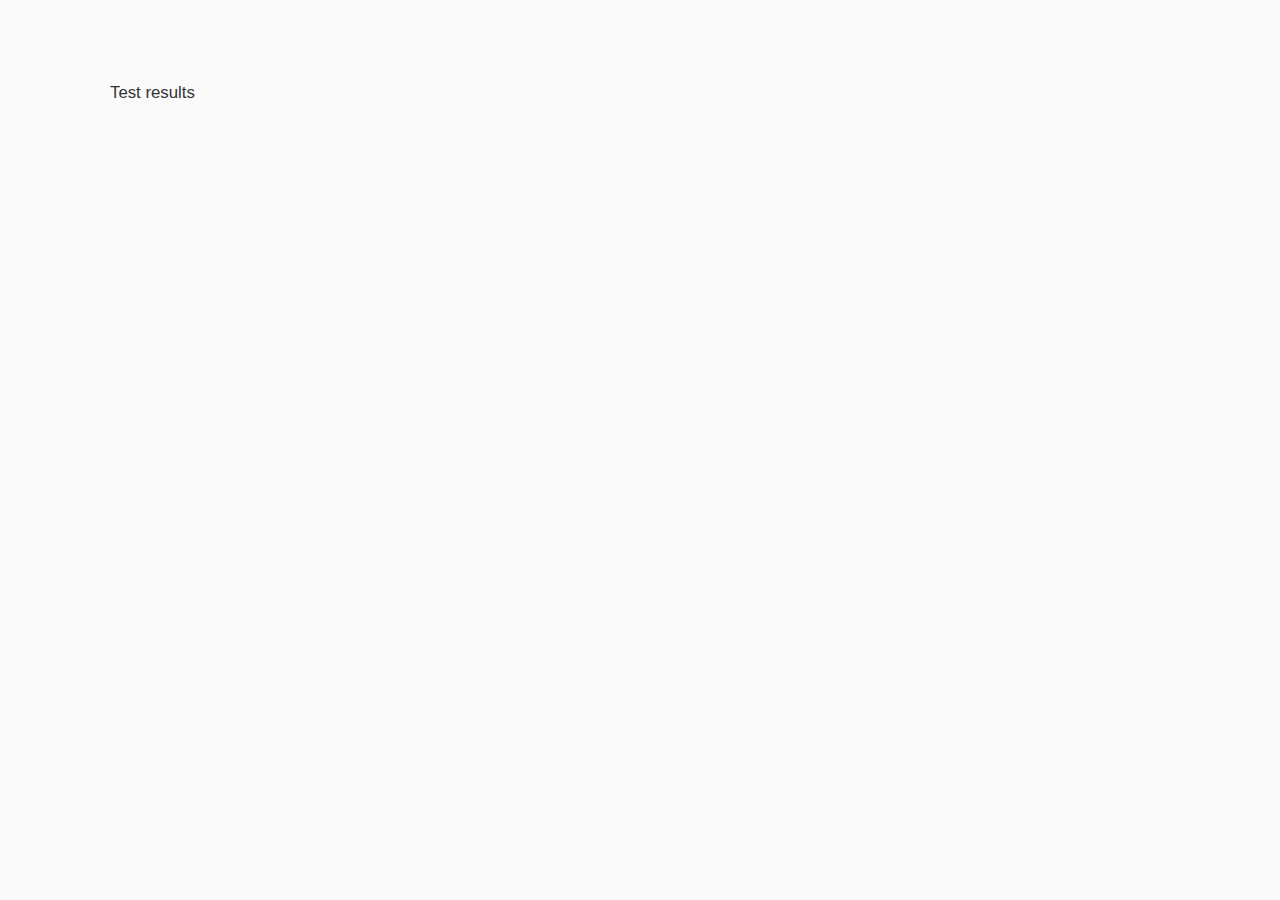
==== test/index.html @ 77469368 "WIP Initial commit for test suite" ====
<!DOCTYPE html>
<html>
    <head>
        <meta charset="utf-8" /> 
        <title>Unit Tests | Learn Charts</title>
        <link href="css/reset.css" rel="stylesheet">
        <link href="css/text.css" rel="stylesheet">
        <link href="css/index.css" rel="stylesheet">
    </head>
    <body>
        <h1>Test results</h1>
        <div id="testResults"></div>

        <!-- Load source dependencies -->
        <script type="module" src="js/deps/moment/moment.js"></script>
        <script type="module" src="js/deps/moment/locale/en-ca.js"></script>
        <script type="module" src="js/deps/moment/locale/fr-ca.js"></script>
        <script src="js/deps/chartjs/chart.js"></script>
        <script type="module" src="js/main.js"></script>

        <!-- Load test dependencies -->
        <script src="js/index.js"></script>
        <script src="js/expect.js"></script>
        <script src="js/htmlLogger.js"></script>
        <script src="js/test.js"></script>
        <script src="js/testSuite.js"></script>
        <script src="js/testSuiteBuilder.js"></script>

        <!-- Ready tests! -->
        <script type="module" src="js/functions/RangeUnitTest.js"></script>
        <script src="js/communication/requestBuilder.unitTest.js"></script>
        <script src="js/model/app.unitTest.js"></script>
        <script src="js/model/cache.unitTest.js"></script>
        <script src="js/model/events.unitTest.js"></script>
        <script src="js/model/note.unitTest.js"></script>
        <script src="js/model/notes.unitTest.js"></script>
        <script src="js/model/model.unitTest.js"></script>

        <script src="js/utilities/dateUtilities.unitTest.js"></script>
        <script src="js/utilities/listUtilities.unitTest.js"></script>
        <script src="js/utilities/userUtilities.unitTest.js"></script>

        <!-- Lift off! -->

        <script src="js/main.unitTest.js"></script>
        <script src="js/main.test.js"></script>
    </body>
</html>
---- test/css/text.css ----
html, body {
    font-size: 10px;
}

@media (min-width: 720px) {
    html, body {
        font-size: 12px;
    }
}

body {
    font-family: Helvetica, sans-serif;
    font-weight: normal;
    line-height: 1.5;
    color: #333333;
}

.secondary-text {
    color: #666666;
}

h1, .h1, .title {
    font-size: 1.4rem;
    font-weight: normal;
}

h2, .h2,
h3, .h3 {
    font-size: 1.2rem;
    font-weight: lighter;
}

p {
    font-size: 1rem;
    font-weight: normal;
}

a {
    font-size: 1rem;
}

button {
    font-size: 1rem;
    font-weight: bold;
    color: #333333;
}

small {
    font-size: .9rem;
    font-weight: lighter;
}
---- test/css/index.css ----
body {
    padding: 80px 110px;
}
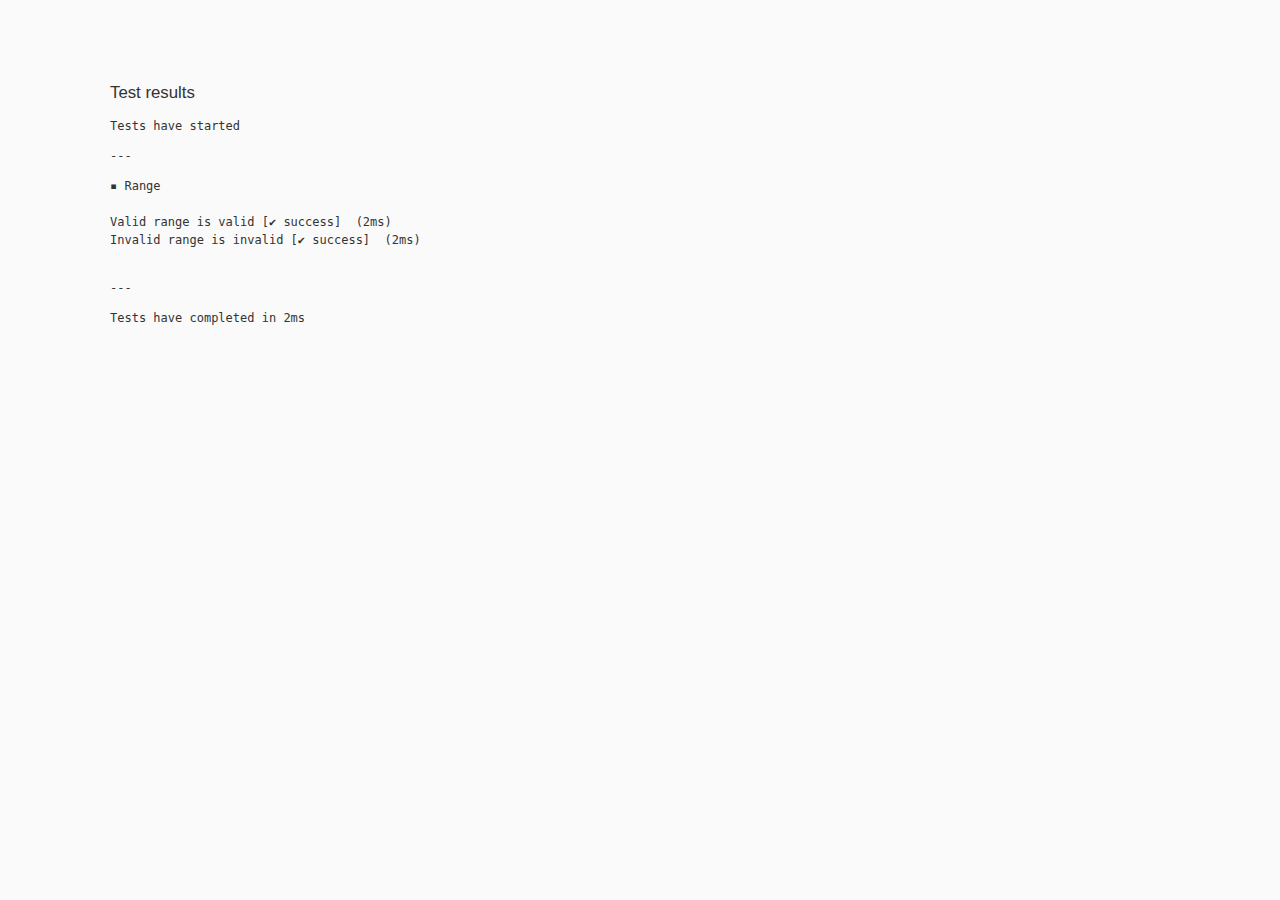
==== commit 118bf952: "Make working test suite" ====
--- a/test/index.html
+++ b/test/index.html
@@ -12,37 +12,28 @@
         <div id="testResults"></div>
 
         <!-- Load source dependencies -->
-        <script type="module" src="js/deps/moment/moment.js"></script>
-        <script type="module" src="js/deps/moment/locale/en-ca.js"></script>
-        <script type="module" src="js/deps/moment/locale/fr-ca.js"></script>
-        <script src="js/deps/chartjs/chart.js"></script>
-        <script type="module" src="js/main.js"></script>
-
-        <!-- Load test dependencies -->
-        <script src="js/index.js"></script>
-        <script src="js/expect.js"></script>
-        <script src="js/htmlLogger.js"></script>
-        <script src="js/test.js"></script>
-        <script src="js/testSuite.js"></script>
-        <script src="js/testSuiteBuilder.js"></script>
-
-        <!-- Ready tests! -->
-        <script type="module" src="js/functions/RangeUnitTest.js"></script>
-        <script src="js/communication/requestBuilder.unitTest.js"></script>
-        <script src="js/model/app.unitTest.js"></script>
-        <script src="js/model/cache.unitTest.js"></script>
-        <script src="js/model/events.unitTest.js"></script>
-        <script src="js/model/note.unitTest.js"></script>
-        <script src="js/model/notes.unitTest.js"></script>
-        <script src="js/model/model.unitTest.js"></script>
-
-        <script src="js/utilities/dateUtilities.unitTest.js"></script>
-        <script src="js/utilities/listUtilities.unitTest.js"></script>
-        <script src="js/utilities/userUtilities.unitTest.js"></script>
+        <script type="module" src="../src/js/deps/moment/moment.js"></script>
+        <script type="module" src="../src/js/deps/moment/locale/en-ca.js"></script>
+        <script type="module" src="../src/js/deps/moment/locale/fr-ca.js"></script>
+        <script src="../src/js/deps/chartjs/chart.js"></script>
+        <script type="module" src="../src/js/main.js"></script>
 
         <!-- Lift off! -->
+        <script type="module">
+            import Tests from "./js/tests/Tests.js";
 
-        <script src="js/main.unitTest.js"></script>
-        <script src="js/main.test.js"></script>
+            import createRangeUnitTestSuite from "./js/functions/RangeUnitTest.js";
+
+            const tests = new Tests({
+                document: window.document,
+                rootNodeId: "testResults",
+                timeoutInMillis: 1000
+            });
+
+            // Test suites are added here.
+            tests.add(createRangeUnitTestSuite);
+
+            tests.run();
+        </script>
     </body>
 </html>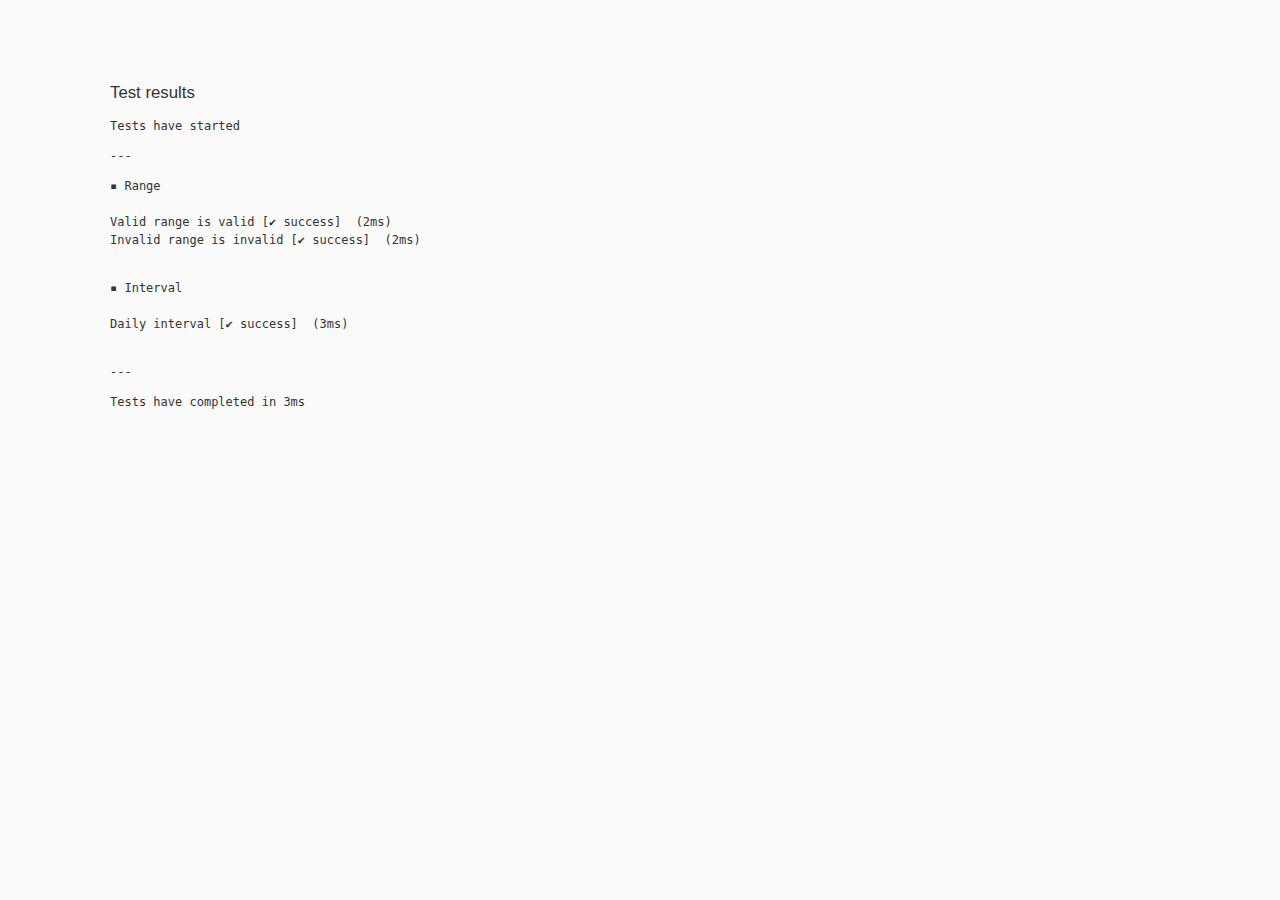
==== commit 75ff1790: "Add test for Interval and adapt" ====
--- a/test/index.html
+++ b/test/index.html
@@ -23,6 +23,7 @@
             import Tests from "./js/tests/Tests.js";
 
             import createRangeUnitTestSuite from "./js/functions/RangeUnitTest.js";
+            import createIntervalUnitTestSuite from "./js/functions/IntervalUnitTest.js";
 
             const tests = new Tests({
                 document: window.document,
@@ -32,6 +33,7 @@
 
             // Test suites are added here.
             tests.add(createRangeUnitTestSuite);
+            tests.add(createIntervalUnitTestSuite);
 
             tests.run();
         </script>
